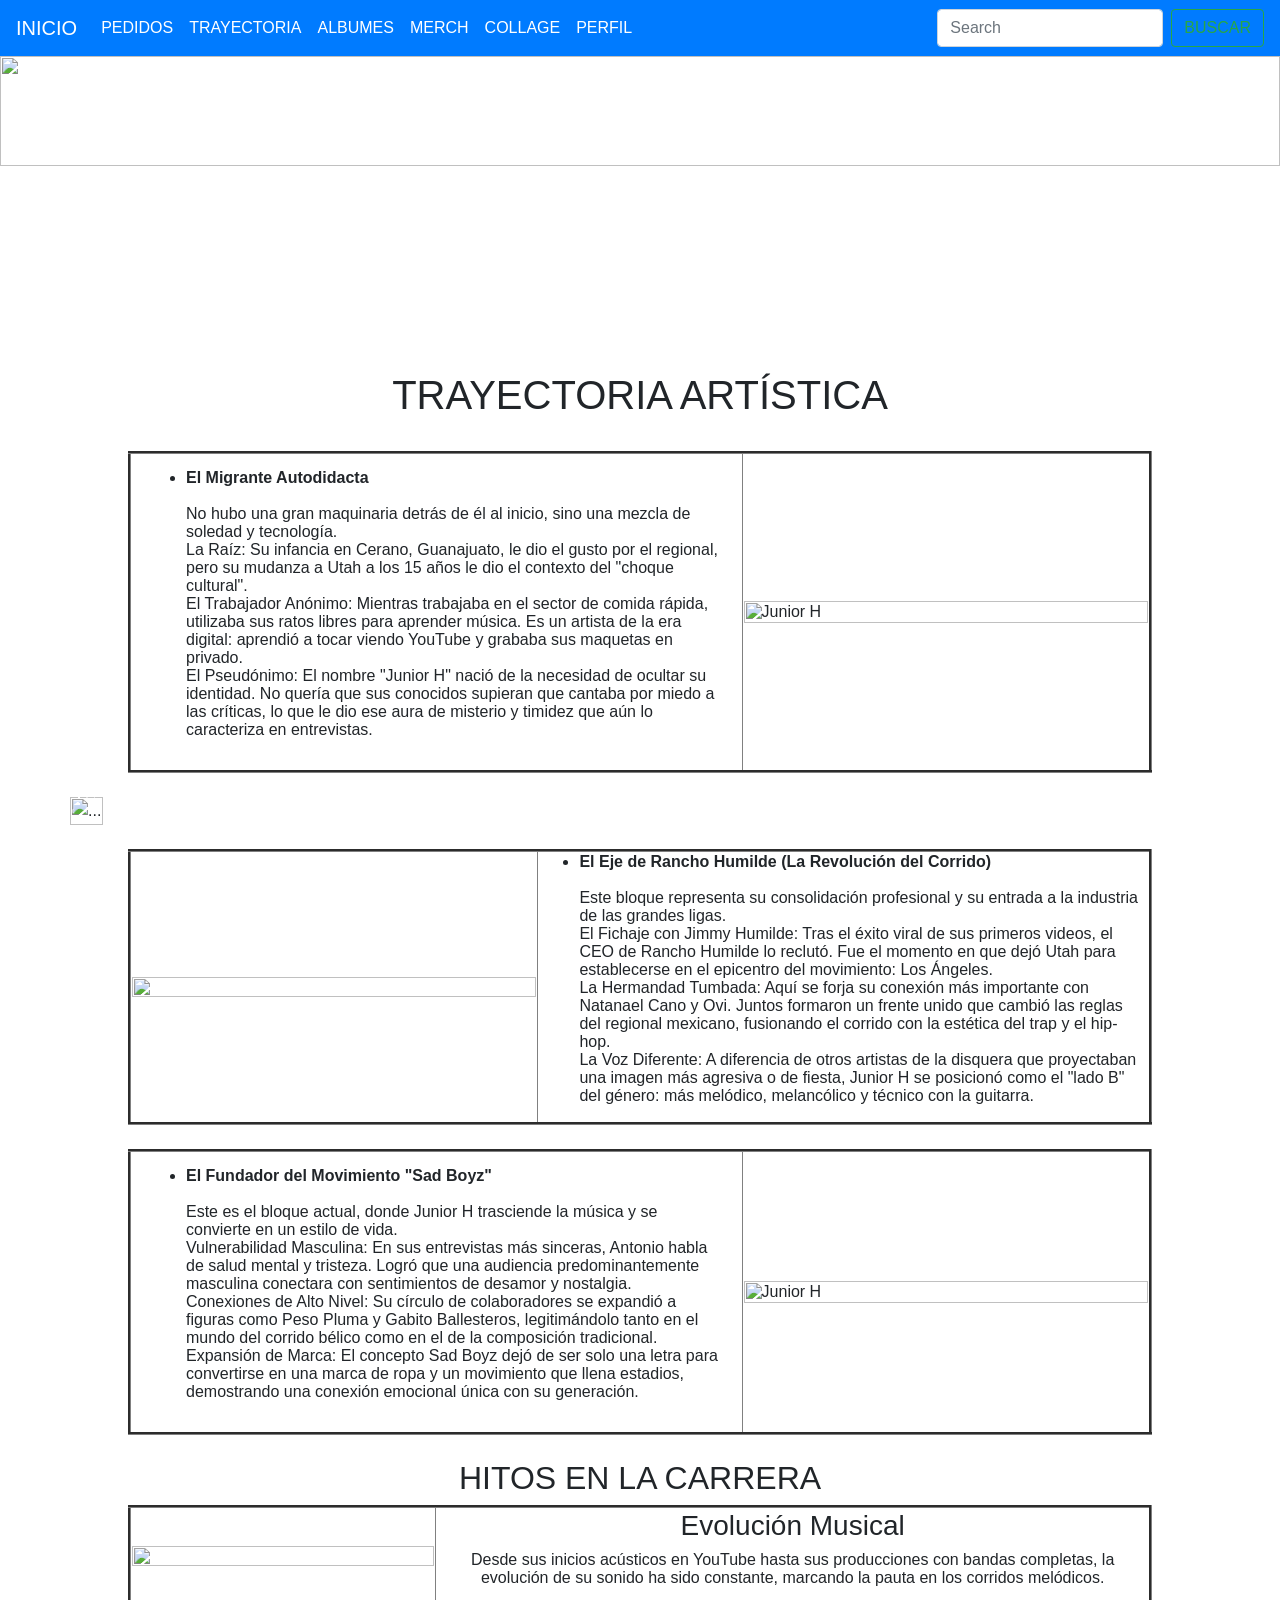
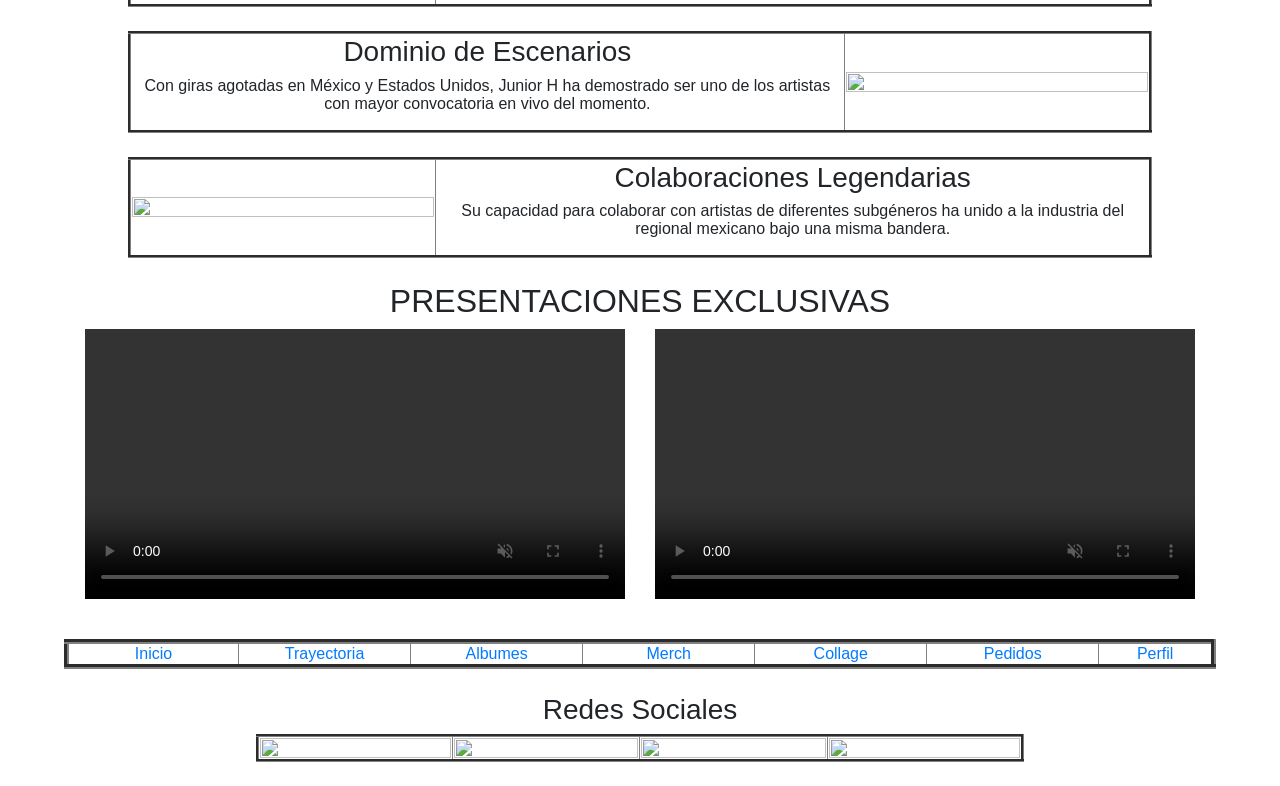
==== villalobospag1.html @ a340609b "Add files via upload" ====
﻿<html>
<head>
<title>Trayectoria - Junior H</title>
<link rel="stylesheet" href="https://stackpath.bootstrapcdn.com/bootstrap/4.4.1/css/bootstrap.min.css" integrity="sha384-Vkoo8x4CGsO3+Hhxv8T/Q5PaXtkKtu6ug5TOeNV6gBiFeWPGFN9MuhOf23Q9Ifjh" crossorigin="anonymous">
</head>
<body>

<nav class="navbar navbar-expand-lg navbar-dark bg-primary">
  <a class="navbar-brand" href="index.html">INICIO</a>
  <button class="navbar-toggler" type="button" data-toggle="collapse" data-target="#navbarTogglerDemo02" aria-controls="navbarTogglerDemo02" aria-expanded="false" aria-label="Toggle navigation">
    <span class="navbar-toggler-icon"></span>
  </button>

  <div class="collapse navbar-collapse" id="navbarTogglerDemo02">
    <ul class="navbar-nav mr-auto mt-2 mt-lg-0">
      <li class="nav-item active">
        <a class="nav-link" href="villalobospag5.html">PEDIDOS<span class="sr-only">(current)</span></a>
      </li>
      <li class="nav-item active">
        <a class="nav-link" href="villalobospag1.html">TRAYECTORIA</a>
      </li>
      <li class="nav-item active">
        <a class="nav-link" href="villalobospag2.html">ALBUMES</a>
      </li>
      <li class="nav-item active">
        <a class="nav-link" href="villalobospag3.html">MERCH</a>
      </li>
      <li class="nav-item active">
        <a class="nav-link" href="villalobospag4.html">COLLAGE</a>
      </li>
       <li class="nav-item active">
        <a class="nav-link" href="indexbio.html">PERFIL</a>
      </li>
    </ul>
    <form class="form-inline my-2 my-lg-0">
      <input class="form-control mr-sm-2" type="search" placeholder="Search">
      <button class="btn btn-outline-success my-2 my-sm-0" type="submit">BUSCAR</button>
    </form>
  </div>
</nav>

<img src="img/foto2.PNG" WIDTH="100%" height="35%" ALIGN="MIDDLE">
<h1 Align="CENTER">TRAYECTORIA ARTÍSTICA</h1>

<br>

<table width="80%" align="center" border="3">
    <tr>
        <td width="60%" style="vertical-align: top; padding: 15px;">
            <ul>
                <li>
                 <b>El Migrante Autodidacta</b> 
                 <br><br>
                 No hubo una gran maquinaria detrás de él al inicio, sino una mezcla de soledad y tecnología.
<br>
La Raíz: Su infancia en Cerano, Guanajuato, le dio el gusto por el regional, pero su mudanza a Utah a los 15 años le dio el contexto del "choque cultural".
<br>
El Trabajador Anónimo: Mientras trabajaba en el sector de comida rápida, utilizaba sus ratos libres para aprender música. Es un artista de la era digital: aprendió a tocar viendo YouTube y grababa sus maquetas en privado.
<br>
El Pseudónimo: El nombre "Junior H" nació de la necesidad de ocultar su identidad. No quería que sus conocidos supieran que cantaba por miedo a las críticas, lo que le dio ese aura de misterio y timidez que aún lo caracteriza en entrevistas.  </li>
            </ul>
        </td>

        <td width="40%">
            <img src="img/image1.jpeg" width="100%" alt="Junior H">
        </td>
    </tr>
</table>

<br>

<div class="container">
  <div class="row">
  <div id="carouselExampleCaptions" class="carousel slide" data-ride="carousel">
  <ol class="carousel-indicators">
    <li data-target="#carouselExampleCaptions" data-slide-to="0" class="active"></li>
    <li data-target="#carouselExampleCaptions" data-slide-to="1"></li>
    <li data-target="#carouselExampleCaptions" data-slide-to="2"></li>
  </ol>
  <div class="carousel-inner">
    <div class="carousel-item active">
      <img src="img/tour.png" class="d-block w-100" alt="...">
      <div class="carousel-caption d-none d-md-block">
        <h5>EL TOUR DE LOS CHICOS TRISTES</h5>
        <p>NO TE LO PUEDES PERDER LAS MEJORES DOLIDAS Y CORRIDOS.</p>
      </div>
    </div>
    <div class="carousel-item">
      <img src="img/tour (1).png" class="d-block w-100" alt="...">
      <div class="carousel-caption d-none d-md-block">
        <h5>FECHAS</h5>
        <p>SE ACABAN LOS BOLETOS COMPRA COMPRA YAA!!!!!.</p>
      </div>
    </div>
    <div class="carousel-item">
      <img src="img/tour (2).png" class="d-block w-100" alt="...">
      <div class="carousel-caption d-none d-md-block">
        <h5>SE BAILA SE CANTA Y SE LLORA</h5>
        <p>AH Y SE PISTEA TAMBIEN</p>
      </div>
    </div>
  </div>
  <a class="carousel-control-prev" href="#carouselExampleCaptions" role="button" data-slide="prev">
    <span class="carousel-control-prev-icon" aria-hidden="true"></span>
    <span class="sr-only">Previous</span>
  </a>
  <a class="carousel-control-next" href="#carouselExampleCaptions" role="button" data-slide="next">
    <span class="carousel-control-next-icon" aria-hidden="true"></span>
    <span class="sr-only">Next</span>
  </a>
</div>
    </div>
</div>

<br>

<table width="80%" align="center" border="3">
  <tr>
    <td width="40%"><img src="img/image2.PNG" width="100%"></td>
    <td>
      <ul>
        <li><b>El Eje de Rancho Humilde (La Revolución del Corrido)</b>
        <br><br>
        Este bloque representa su consolidación profesional y su entrada a la industria de las grandes ligas.
        <br>
        El Fichaje con Jimmy Humilde: Tras el éxito viral de sus primeros videos, el CEO de Rancho Humilde lo reclutó. Fue el momento en que dejó Utah para establecerse en el epicentro del movimiento: Los Ángeles.
        <br>
        La Hermandad Tumbada: Aquí se forja su conexión más importante con Natanael Cano y Ovi. Juntos formaron un frente unido que cambió las reglas del regional mexicano, fusionando el corrido con la estética del trap y el hip-hop.
        <br>
        La Voz Diferente: A diferencia de otros artistas de la disquera que proyectaban una imagen más agresiva o de fiesta, Junior H se posicionó como el "lado B" del género: más melódico, melancólico y técnico con la guitarra.</li>
      </ul>
    </td>
  </tr>
</table>

<br>

<table width="80%" align="center" border="3">
    <tr>
        <td width="60%" style="vertical-align: top; padding: 15px;">
            <ul>
                <li>
                    <b>El Fundador del Movimiento "Sad Boyz"</b>
                    <br><br>
                    Este es el bloque actual, donde Junior H trasciende la música y se convierte en un estilo de vida.
                    <br>
                    Vulnerabilidad Masculina: En sus entrevistas más sinceras, Antonio habla de salud mental y tristeza. Logró que una audiencia predominantemente masculina conectara con sentimientos de desamor y nostalgia.
                    <br>
                    Conexiones de Alto Nivel: Su círculo de colaboradores se expandió a figuras como Peso Pluma y Gabito Ballesteros, legitimándolo tanto en el mundo del corrido bélico como en el de la composición tradicional.
                    <br>
                    Expansión de Marca: El concepto Sad Boyz dejó de ser solo una letra para convertirse en una marca de ropa y un movimiento que llena estadios, demostrando una conexión emocional única con su generación.
                 </li>
            </ul>
        </td>

        <td width="40%">
            <img src="img/image3.jpeg" width="100%" alt="Junior H">
        </td>
    </tr>
</table>

<br>
<h2 align="center">HITOS EN LA CARRERA</h2>

<table width="80%" align="center" border="3">
    <tr align="center">
        <td width="30%"><img src="img/generalh (3).png" width="100%"></td>
        <td>
            <h3>Evolución Musical</h3>
            <p>Desde sus inicios acústicos en YouTube hasta sus producciones con bandas completas, la evolución de su sonido ha sido constante, marcando la pauta en los corridos melódicos.</p>
        </td>
    </tr>
</table>
<br>
<table width="80%" align="center" border="3">
    <tr align="center">
        <td>
            <h3>Dominio de Escenarios</h3>
            <p>Con giras agotadas en México y Estados Unidos, Junior H ha demostrado ser uno de los artistas con mayor convocatoria en vivo del momento.</p>
        </td>
        <td width="30%"><img src="img/generalh (4).png" width="100%"></td>
    </tr>
</table>
<br>
<table width="80%" align="center" border="3">
    <tr align="center">
        <td width="30%"><img src="img/generalh (5).png" width="100%"></td>
        <td>
            <h3>Colaboraciones Legendarias</h3>
            <p>Su capacidad para colaborar con artistas de diferentes subgéneros ha unido a la industria del regional mexicano bajo una misma bandera.</p>
        </td>
    </tr>
</table>

<br>
<h2 align="center">PRESENTACIONES EXCLUSIVAS</h2>

<div class="container" align="center">
  <div class="row">
    <div class="col-md-6">
        <video width="100%" autoplay muted loop controls>
            <source src="img/videoh (8).mp4" type="video/mp4">
            Su navegador no soporta contenido multimedia.
        </video>
        <p><b></b></p>
    </div>
    <div class="col-md-6">
        <video width="100%" autoplay muted loop controls>
            <source src="img/videoh (9).mp4" type="video/mp4">
            Su navegador no soporta contenido multimedia.
        </video>
        <p><b></b></p>
    </div>
  </div>
</div>

<br>

<table width="90%" Align="center" Border="5">
<tr Align="center">
    <td width="15%"><a href="index.html">Inicio</a></td>
    <td width="15%"><a href="villalobospag1.html">Trayectoria</a></td>
    <td width="15%"><a href="villalobospag2.html">Albumes</a></td>
    <td width="15%"><a href="villalobospag3.html">Merch</a></td>
    <td width="15%"><a href="villalobospag4.html">Collage</a></td>
    <td width="15%"><a href="villalobospag5.html">Pedidos</a></td>
            <td width="15%"><a href="indexbio.html">Perfil</a></td>

</tr>
</table>

<br>
<h3 align="center">Redes Sociales</h3>
<table width="60%" align="center" border="3">
    <tr align="center">
        <td><a href="#"><img src="img/tt.png" width="100%"></a></td>
        <td><a href="#"><img src="img/ig.gif" width="100%"></a></td>
        <td><a href="#"><img src="img/x.png" width="100%"></a></td>
        <td><a href="#"><img src="img/fb.png" width="100%"></a></td>
    </tr>
</table>
<br>

<script src="https://code.jquery.com/jquery-3.4.1.slim.min.js"></script>
<script src="https://cdn.jsdelivr.net/npm/popper.js@1.16.0/dist/umd/popper.min.js"></script>
<script src="https://stackpath.bootstrapcdn.com/bootstrap/4.4.1/js/bootstrap.min.js"></script>
        
</body>
</html>
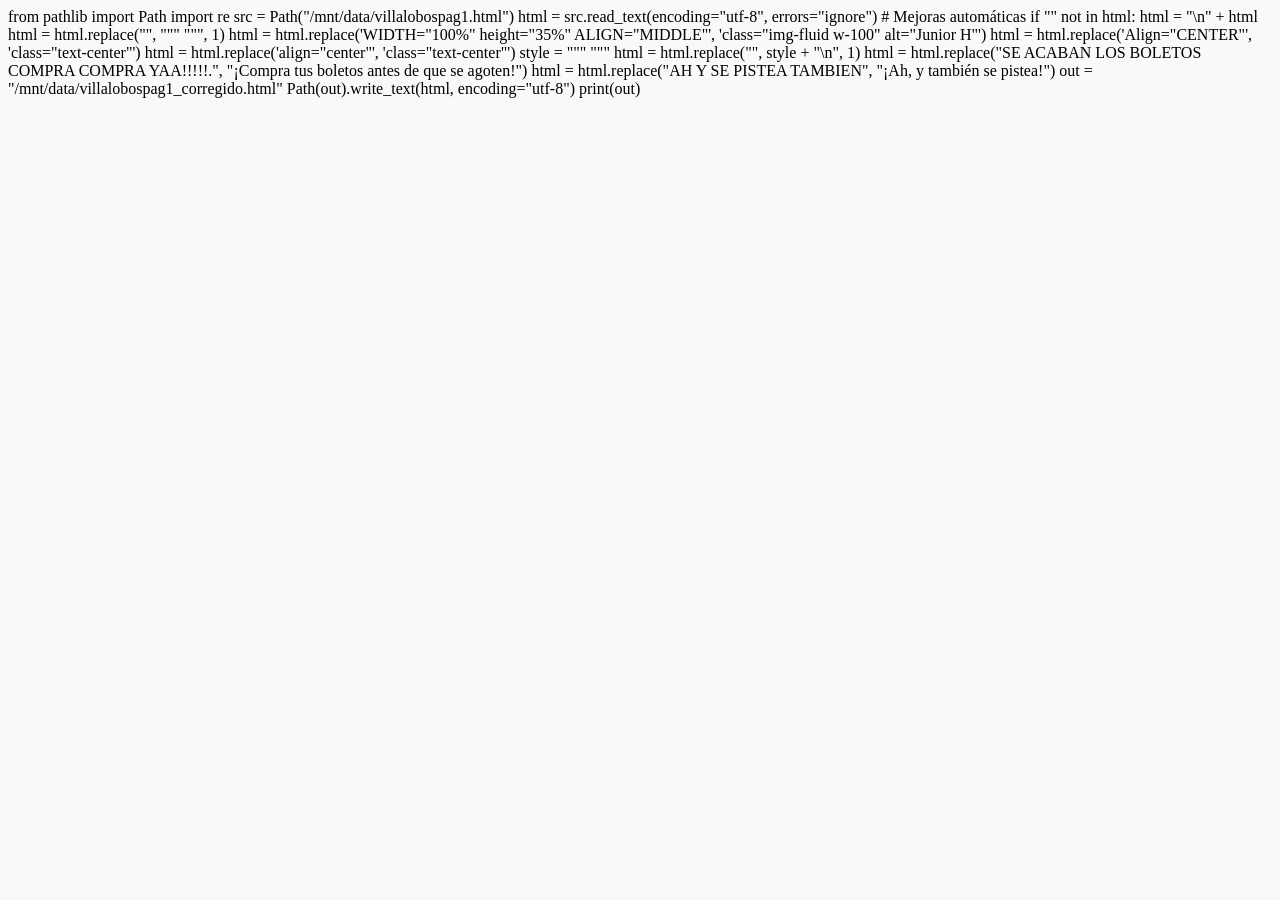
==== commit 06f228ff: "Update villalobospag1.html" ====
--- a/villalobospag1.html
+++ b/villalobospag1.html
@@ -1,249 +1,39 @@
-﻿<html>
-<head>
-<title>Trayectoria - Junior H</title>
-<link rel="stylesheet" href="https://stackpath.bootstrapcdn.com/bootstrap/4.4.1/css/bootstrap.min.css" integrity="sha384-Vkoo8x4CGsO3+Hhxv8T/Q5PaXtkKtu6ug5TOeNV6gBiFeWPGFN9MuhOf23Q9Ifjh" crossorigin="anonymous">
-</head>
-<body>
 
-<nav class="navbar navbar-expand-lg navbar-dark bg-primary">
-  <a class="navbar-brand" href="index.html">INICIO</a>
-  <button class="navbar-toggler" type="button" data-toggle="collapse" data-target="#navbarTogglerDemo02" aria-controls="navbarTogglerDemo02" aria-expanded="false" aria-label="Toggle navigation">
-    <span class="navbar-toggler-icon"></span>
-  </button>
+from pathlib import Path
+import re
 
-  <div class="collapse navbar-collapse" id="navbarTogglerDemo02">
-    <ul class="navbar-nav mr-auto mt-2 mt-lg-0">
-      <li class="nav-item active">
-        <a class="nav-link" href="villalobospag5.html">PEDIDOS<span class="sr-only">(current)</span></a>
-      </li>
-      <li class="nav-item active">
-        <a class="nav-link" href="villalobospag1.html">TRAYECTORIA</a>
-      </li>
-      <li class="nav-item active">
-        <a class="nav-link" href="villalobospag2.html">ALBUMES</a>
-      </li>
-      <li class="nav-item active">
-        <a class="nav-link" href="villalobospag3.html">MERCH</a>
-      </li>
-      <li class="nav-item active">
-        <a class="nav-link" href="villalobospag4.html">COLLAGE</a>
-      </li>
-       <li class="nav-item active">
-        <a class="nav-link" href="indexbio.html">PERFIL</a>
-      </li>
-    </ul>
-    <form class="form-inline my-2 my-lg-0">
-      <input class="form-control mr-sm-2" type="search" placeholder="Search">
-      <button class="btn btn-outline-success my-2 my-sm-0" type="submit">BUSCAR</button>
-    </form>
-  </div>
-</nav>
+src = Path("/mnt/data/villalobospag1.html")
+html = src.read_text(encoding="utf-8", errors="ignore")
 
-<img src="img/foto2.PNG" WIDTH="100%" height="35%" ALIGN="MIDDLE">
-<h1 Align="CENTER">TRAYECTORIA ARTÍSTICA</h1>
+# Mejoras automáticas
+if "<!DOCTYPE html>" not in html:
+    html = "<!DOCTYPE html>\n" + html
 
-<br>
+html = html.replace("<head>", """<head>
+<meta charset="UTF-8">
+<meta name="viewport" content="width=device-width, initial-scale=1.0">
+<meta name="description" content="Trayectoria artística de Junior H">
+""", 1)
 
-<table width="80%" align="center" border="3">
-    <tr>
-        <td width="60%" style="vertical-align: top; padding: 15px;">
-            <ul>
-                <li>
-                 <b>El Migrante Autodidacta</b> 
-                 <br><br>
-                 No hubo una gran maquinaria detrás de él al inicio, sino una mezcla de soledad y tecnología.
-<br>
-La Raíz: Su infancia en Cerano, Guanajuato, le dio el gusto por el regional, pero su mudanza a Utah a los 15 años le dio el contexto del "choque cultural".
-<br>
-El Trabajador Anónimo: Mientras trabajaba en el sector de comida rápida, utilizaba sus ratos libres para aprender música. Es un artista de la era digital: aprendió a tocar viendo YouTube y grababa sus maquetas en privado.
-<br>
-El Pseudónimo: El nombre "Junior H" nació de la necesidad de ocultar su identidad. No quería que sus conocidos supieran que cantaba por miedo a las críticas, lo que le dio ese aura de misterio y timidez que aún lo caracteriza en entrevistas.  </li>
-            </ul>
-        </td>
+html = html.replace('WIDTH="100%" height="35%" ALIGN="MIDDLE"', 'class="img-fluid w-100" alt="Junior H"')
+html = html.replace('Align="CENTER"', 'class="text-center"')
+html = html.replace('align="center"', 'class="text-center"')
 
-        <td width="40%">
-            <img src="img/image1.jpeg" width="100%" alt="Junior H">
-        </td>
-    </tr>
-</table>
+style = """
+<style>
+body{background:#f8f9fa;}
+table{background:#fff;}
+h1,h2,h3{color:#0d6efd;}
+img{max-width:100 %;height:auto;}
+footer{background:#0d6efd;color:#fff;padding:20 px;text-align:center;}
+</style>
+"""
+html = html.replace("</head>", style + "\n</head>", 1)
 
-<br>
+html = html.replace("SE ACABAN LOS BOLETOS COMPRA COMPRA YAA!!!!!.", "¡Compra tus boletos antes de que se agoten!")
+html = html.replace("AH Y SE PISTEA TAMBIEN", "¡Ah, y también se pistea!")
 
-<div class="container">
-  <div class="row">
-  <div id="carouselExampleCaptions" class="carousel slide" data-ride="carousel">
-  <ol class="carousel-indicators">
-    <li data-target="#carouselExampleCaptions" data-slide-to="0" class="active"></li>
-    <li data-target="#carouselExampleCaptions" data-slide-to="1"></li>
-    <li data-target="#carouselExampleCaptions" data-slide-to="2"></li>
-  </ol>
-  <div class="carousel-inner">
-    <div class="carousel-item active">
-      <img src="img/tour.png" class="d-block w-100" alt="...">
-      <div class="carousel-caption d-none d-md-block">
-        <h5>EL TOUR DE LOS CHICOS TRISTES</h5>
-        <p>NO TE LO PUEDES PERDER LAS MEJORES DOLIDAS Y CORRIDOS.</p>
-      </div>
-    </div>
-    <div class="carousel-item">
-      <img src="img/tour (1).png" class="d-block w-100" alt="...">
-      <div class="carousel-caption d-none d-md-block">
-        <h5>FECHAS</h5>
-        <p>SE ACABAN LOS BOLETOS COMPRA COMPRA YAA!!!!!.</p>
-      </div>
-    </div>
-    <div class="carousel-item">
-      <img src="img/tour (2).png" class="d-block w-100" alt="...">
-      <div class="carousel-caption d-none d-md-block">
-        <h5>SE BAILA SE CANTA Y SE LLORA</h5>
-        <p>AH Y SE PISTEA TAMBIEN</p>
-      </div>
-    </div>
-  </div>
-  <a class="carousel-control-prev" href="#carouselExampleCaptions" role="button" data-slide="prev">
-    <span class="carousel-control-prev-icon" aria-hidden="true"></span>
-    <span class="sr-only">Previous</span>
-  </a>
-  <a class="carousel-control-next" href="#carouselExampleCaptions" role="button" data-slide="next">
-    <span class="carousel-control-next-icon" aria-hidden="true"></span>
-    <span class="sr-only">Next</span>
-  </a>
-</div>
-    </div>
-</div>
+out = "/mnt/data/villalobospag1_corregido.html"
+Path(out).write_text(html, encoding="utf-8")
 
-<br>
-
-<table width="80%" align="center" border="3">
-  <tr>
-    <td width="40%"><img src="img/image2.PNG" width="100%"></td>
-    <td>
-      <ul>
-        <li><b>El Eje de Rancho Humilde (La Revolución del Corrido)</b>
-        <br><br>
-        Este bloque representa su consolidación profesional y su entrada a la industria de las grandes ligas.
-        <br>
-        El Fichaje con Jimmy Humilde: Tras el éxito viral de sus primeros videos, el CEO de Rancho Humilde lo reclutó. Fue el momento en que dejó Utah para establecerse en el epicentro del movimiento: Los Ángeles.
-        <br>
-        La Hermandad Tumbada: Aquí se forja su conexión más importante con Natanael Cano y Ovi. Juntos formaron un frente unido que cambió las reglas del regional mexicano, fusionando el corrido con la estética del trap y el hip-hop.
-        <br>
-        La Voz Diferente: A diferencia de otros artistas de la disquera que proyectaban una imagen más agresiva o de fiesta, Junior H se posicionó como el "lado B" del género: más melódico, melancólico y técnico con la guitarra.</li>
-      </ul>
-    </td>
-  </tr>
-</table>
-
-<br>
-
-<table width="80%" align="center" border="3">
-    <tr>
-        <td width="60%" style="vertical-align: top; padding: 15px;">
-            <ul>
-                <li>
-                    <b>El Fundador del Movimiento "Sad Boyz"</b>
-                    <br><br>
-                    Este es el bloque actual, donde Junior H trasciende la música y se convierte en un estilo de vida.
-                    <br>
-                    Vulnerabilidad Masculina: En sus entrevistas más sinceras, Antonio habla de salud mental y tristeza. Logró que una audiencia predominantemente masculina conectara con sentimientos de desamor y nostalgia.
-                    <br>
-                    Conexiones de Alto Nivel: Su círculo de colaboradores se expandió a figuras como Peso Pluma y Gabito Ballesteros, legitimándolo tanto en el mundo del corrido bélico como en el de la composición tradicional.
-                    <br>
-                    Expansión de Marca: El concepto Sad Boyz dejó de ser solo una letra para convertirse en una marca de ropa y un movimiento que llena estadios, demostrando una conexión emocional única con su generación.
-                 </li>
-            </ul>
-        </td>
-
-        <td width="40%">
-            <img src="img/image3.jpeg" width="100%" alt="Junior H">
-        </td>
-    </tr>
-</table>
-
-<br>
-<h2 align="center">HITOS EN LA CARRERA</h2>
-
-<table width="80%" align="center" border="3">
-    <tr align="center">
-        <td width="30%"><img src="img/generalh (3).png" width="100%"></td>
-        <td>
-            <h3>Evolución Musical</h3>
-            <p>Desde sus inicios acústicos en YouTube hasta sus producciones con bandas completas, la evolución de su sonido ha sido constante, marcando la pauta en los corridos melódicos.</p>
-        </td>
-    </tr>
-</table>
-<br>
-<table width="80%" align="center" border="3">
-    <tr align="center">
-        <td>
-            <h3>Dominio de Escenarios</h3>
-            <p>Con giras agotadas en México y Estados Unidos, Junior H ha demostrado ser uno de los artistas con mayor convocatoria en vivo del momento.</p>
-        </td>
-        <td width="30%"><img src="img/generalh (4).png" width="100%"></td>
-    </tr>
-</table>
-<br>
-<table width="80%" align="center" border="3">
-    <tr align="center">
-        <td width="30%"><img src="img/generalh (5).png" width="100%"></td>
-        <td>
-            <h3>Colaboraciones Legendarias</h3>
-            <p>Su capacidad para colaborar con artistas de diferentes subgéneros ha unido a la industria del regional mexicano bajo una misma bandera.</p>
-        </td>
-    </tr>
-</table>
-
-<br>
-<h2 align="center">PRESENTACIONES EXCLUSIVAS</h2>
-
-<div class="container" align="center">
-  <div class="row">
-    <div class="col-md-6">
-        <video width="100%" autoplay muted loop controls>
-            <source src="img/videoh (8).mp4" type="video/mp4">
-            Su navegador no soporta contenido multimedia.
-        </video>
-        <p><b></b></p>
-    </div>
-    <div class="col-md-6">
-        <video width="100%" autoplay muted loop controls>
-            <source src="img/videoh (9).mp4" type="video/mp4">
-            Su navegador no soporta contenido multimedia.
-        </video>
-        <p><b></b></p>
-    </div>
-  </div>
-</div>
-
-<br>
-
-<table width="90%" Align="center" Border="5">
-<tr Align="center">
-    <td width="15%"><a href="index.html">Inicio</a></td>
-    <td width="15%"><a href="villalobospag1.html">Trayectoria</a></td>
-    <td width="15%"><a href="villalobospag2.html">Albumes</a></td>
-    <td width="15%"><a href="villalobospag3.html">Merch</a></td>
-    <td width="15%"><a href="villalobospag4.html">Collage</a></td>
-    <td width="15%"><a href="villalobospag5.html">Pedidos</a></td>
-            <td width="15%"><a href="indexbio.html">Perfil</a></td>
-
-</tr>
-</table>
-
-<br>
-<h3 align="center">Redes Sociales</h3>
-<table width="60%" align="center" border="3">
-    <tr align="center">
-        <td><a href="#"><img src="img/tt.png" width="100%"></a></td>
-        <td><a href="#"><img src="img/ig.gif" width="100%"></a></td>
-        <td><a href="#"><img src="img/x.png" width="100%"></a></td>
-        <td><a href="#"><img src="img/fb.png" width="100%"></a></td>
-    </tr>
-</table>
-<br>
-
-<script src="https://code.jquery.com/jquery-3.4.1.slim.min.js"></script>
-<script src="https://cdn.jsdelivr.net/npm/popper.js@1.16.0/dist/umd/popper.min.js"></script>
-<script src="https://stackpath.bootstrapcdn.com/bootstrap/4.4.1/js/bootstrap.min.js"></script>
-        
-</body>
-</html>+print(out)
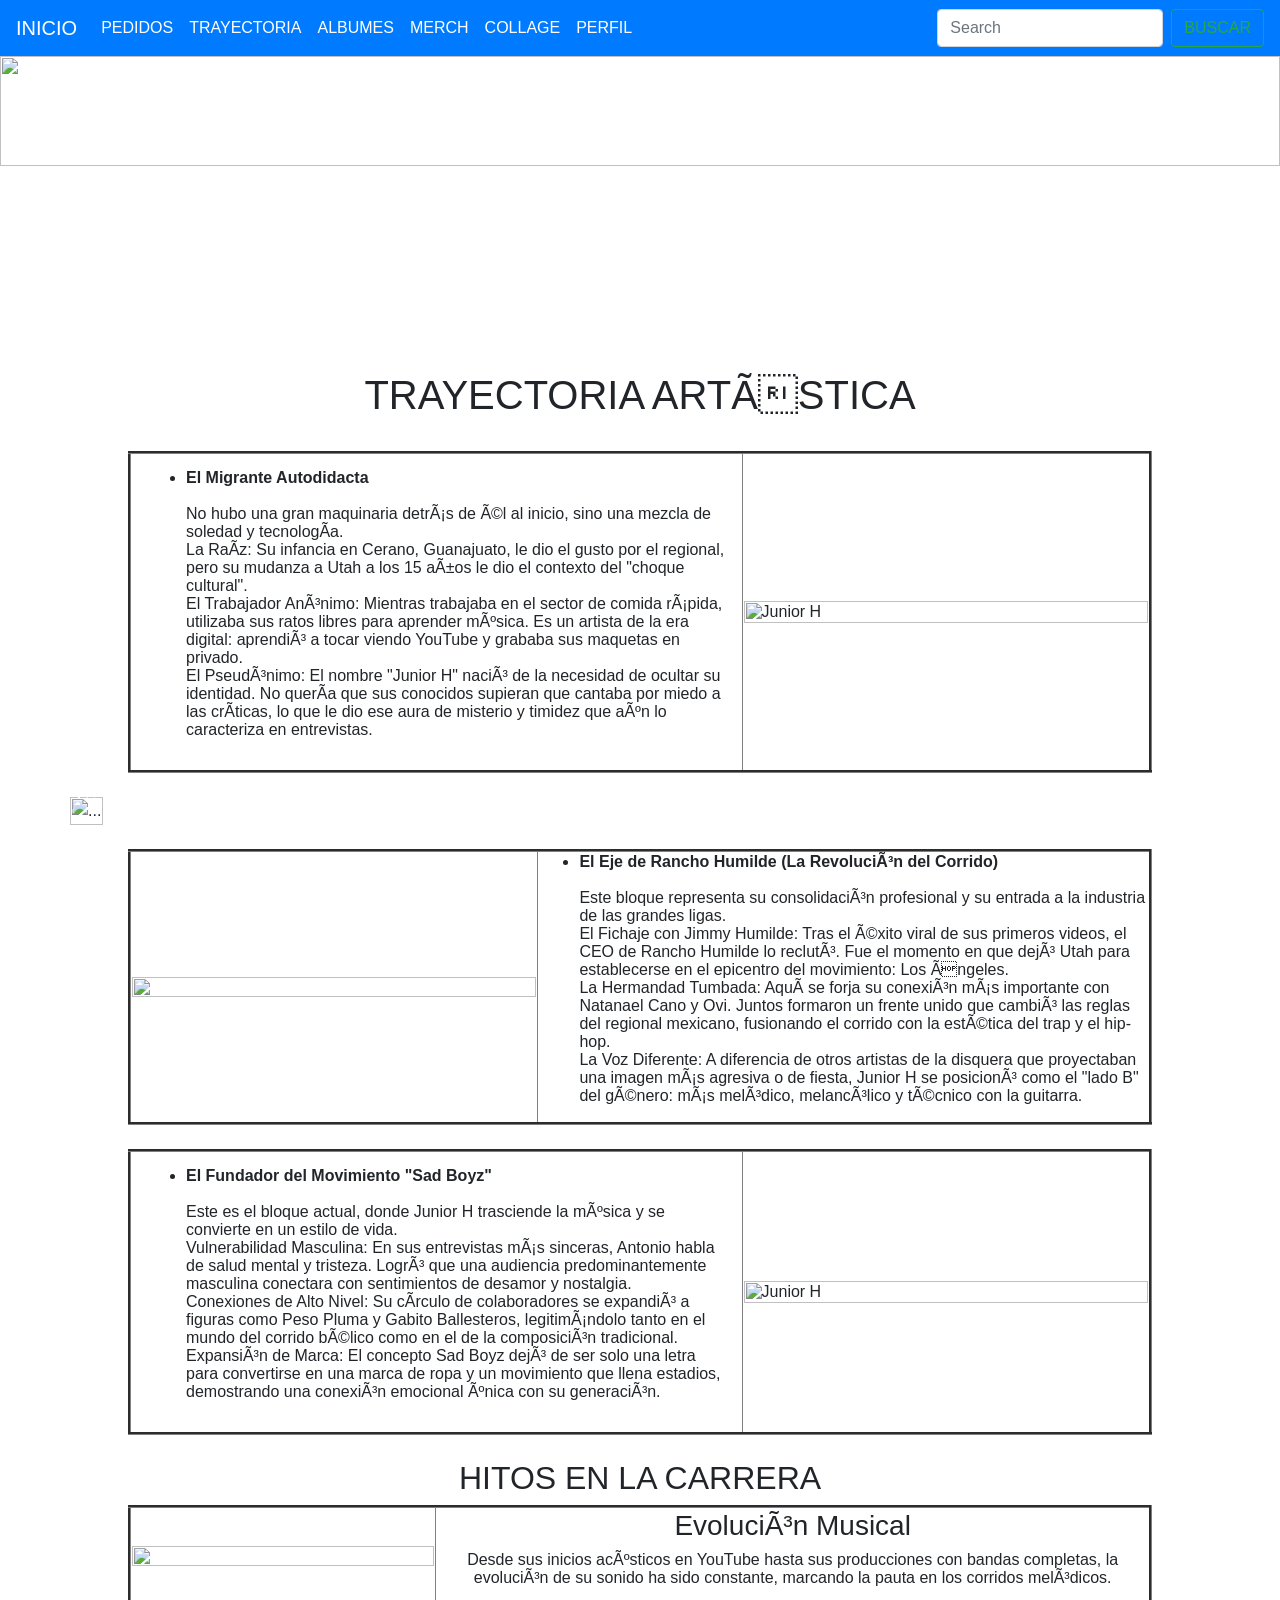
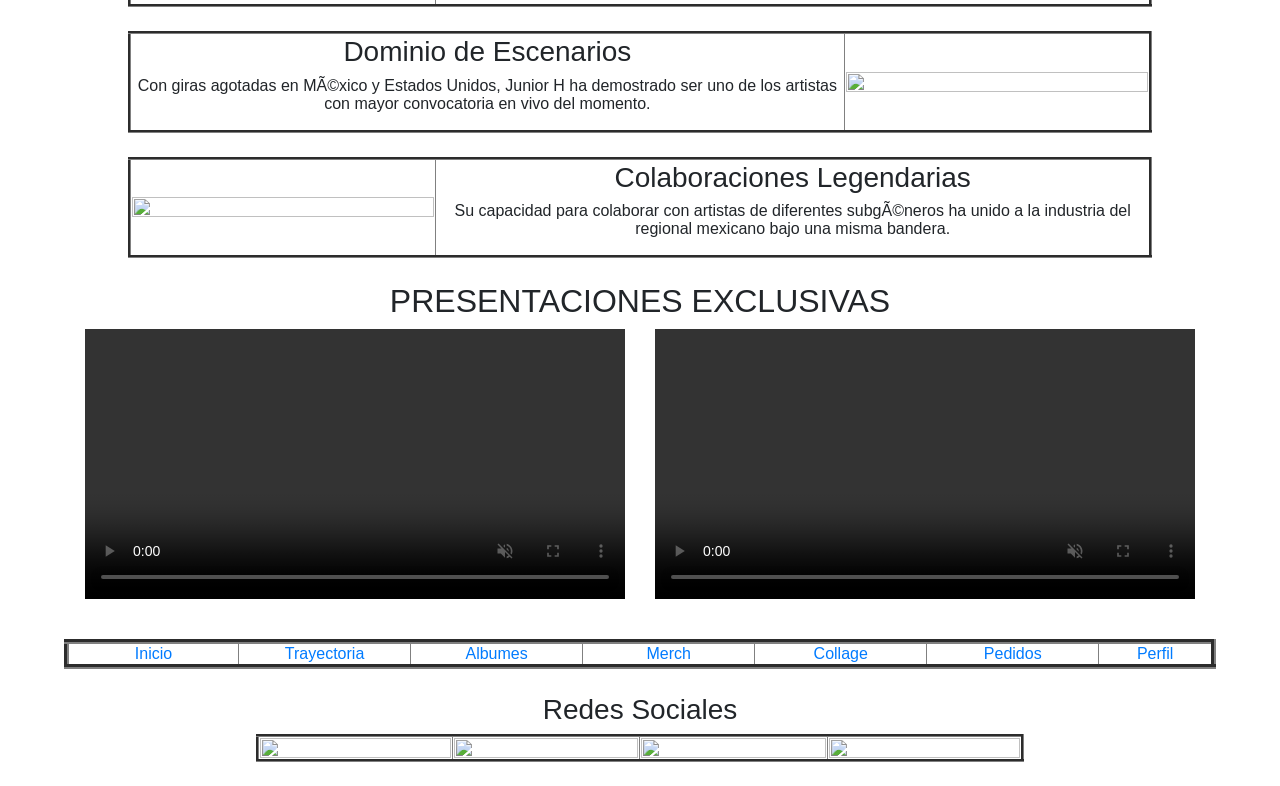
==== commit 62eb301d: "villalobospag1.html" ====
--- a/villalobospag1.html
+++ b/villalobospag1.html
@@ -1,39 +1,249 @@
-
-from pathlib import Path
-import re
-
-src = Path("/mnt/data/villalobospag1.html")
-html = src.read_text(encoding="utf-8", errors="ignore")
-
-# Mejoras automáticas
-if "<!DOCTYPE html>" not in html:
-    html = "<!DOCTYPE html>\n" + html
-
-html = html.replace("<head>", """<head>
-<meta charset="UTF-8">
-<meta name="viewport" content="width=device-width, initial-scale=1.0">
-<meta name="description" content="Trayectoria artística de Junior H">
-""", 1)
-
-html = html.replace('WIDTH="100%" height="35%" ALIGN="MIDDLE"', 'class="img-fluid w-100" alt="Junior H"')
-html = html.replace('Align="CENTER"', 'class="text-center"')
-html = html.replace('align="center"', 'class="text-center"')
-
-style = """
-<style>
-body{background:#f8f9fa;}
-table{background:#fff;}
-h1,h2,h3{color:#0d6efd;}
-img{max-width:100 %;height:auto;}
-footer{background:#0d6efd;color:#fff;padding:20 px;text-align:center;}
-</style>
-"""
-html = html.replace("</head>", style + "\n</head>", 1)
-
-html = html.replace("SE ACABAN LOS BOLETOS COMPRA COMPRA YAA!!!!!.", "¡Compra tus boletos antes de que se agoten!")
-html = html.replace("AH Y SE PISTEA TAMBIEN", "¡Ah, y también se pistea!")
-
-out = "/mnt/data/villalobospag1_corregido.html"
-Path(out).write_text(html, encoding="utf-8")
-
-print(out)
+<html>
+<head>
+<title>Trayectoria - Junior H</title>
+<link rel="stylesheet" href="https://stackpath.bootstrapcdn.com/bootstrap/4.4.1/css/bootstrap.min.css" integrity="sha384-Vkoo8x4CGsO3+Hhxv8T/Q5PaXtkKtu6ug5TOeNV6gBiFeWPGFN9MuhOf23Q9Ifjh" crossorigin="anonymous">
+</head>
+<body>
+
+<nav class="navbar navbar-expand-lg navbar-dark bg-primary">
+  <a class="navbar-brand" href="index.html">INICIO</a>
+  <button class="navbar-toggler" type="button" data-toggle="collapse" data-target="#navbarTogglerDemo02" aria-controls="navbarTogglerDemo02" aria-expanded="false" aria-label="Toggle navigation">
+    <span class="navbar-toggler-icon"></span>
+  </button>
+
+  <div class="collapse navbar-collapse" id="navbarTogglerDemo02">
+    <ul class="navbar-nav mr-auto mt-2 mt-lg-0">
+      <li class="nav-item active">
+        <a class="nav-link" href="villalobospag5.html">PEDIDOS<span class="sr-only">(current)</span></a>
+      </li>
+      <li class="nav-item active">
+        <a class="nav-link" href="villalobospag1.html">TRAYECTORIA</a>
+      </li>
+      <li class="nav-item active">
+        <a class="nav-link" href="villalobospag2.html">ALBUMES</a>
+      </li>
+      <li class="nav-item active">
+        <a class="nav-link" href="villalobospag3.html">MERCH</a>
+      </li>
+      <li class="nav-item active">
+        <a class="nav-link" href="villalobospag4.html">COLLAGE</a>
+      </li>
+       <li class="nav-item active">
+        <a class="nav-link" href="indexbio.html">PERFIL</a>
+      </li>
+    </ul>
+    <form class="form-inline my-2 my-lg-0">
+      <input class="form-control mr-sm-2" type="search" placeholder="Search">
+      <button class="btn btn-outline-success my-2 my-sm-0" type="submit">BUSCAR</button>
+    </form>
+  </div>
+</nav>
+
+<img src="img/foto2.PNG" WIDTH="100%" height="35%" ALIGN="MIDDLE">
+<h1 Align="CENTER">TRAYECTORIA ARTÍSTICA</h1>
+
+<br>
+
+<table width="80%" align="center" border="3">
+    <tr>
+        <td width="60%" style="vertical-align: top; padding: 15px;">
+            <ul>
+                <li>
+                 <b>El Migrante Autodidacta</b> 
+                 <br><br>
+                 No hubo una gran maquinaria detrás de él al inicio, sino una mezcla de soledad y tecnología.
+<br>
+La Raíz: Su infancia en Cerano, Guanajuato, le dio el gusto por el regional, pero su mudanza a Utah a los 15 años le dio el contexto del "choque cultural".
+<br>
+El Trabajador Anónimo: Mientras trabajaba en el sector de comida rápida, utilizaba sus ratos libres para aprender música. Es un artista de la era digital: aprendió a tocar viendo YouTube y grababa sus maquetas en privado.
+<br>
+El Pseudónimo: El nombre "Junior H" nació de la necesidad de ocultar su identidad. No quería que sus conocidos supieran que cantaba por miedo a las críticas, lo que le dio ese aura de misterio y timidez que aún lo caracteriza en entrevistas.  </li>
+            </ul>
+        </td>
+
+        <td width="40%">
+            <img src="img/image1.jpeg" width="100%" alt="Junior H">
+        </td>
+    </tr>
+</table>
+
+<br>
+
+<div class="container">
+  <div class="row">
+  <div id="carouselExampleCaptions" class="carousel slide" data-ride="carousel">
+  <ol class="carousel-indicators">
+    <li data-target="#carouselExampleCaptions" data-slide-to="0" class="active"></li>
+    <li data-target="#carouselExampleCaptions" data-slide-to="1"></li>
+    <li data-target="#carouselExampleCaptions" data-slide-to="2"></li>
+  </ol>
+  <div class="carousel-inner">
+    <div class="carousel-item active">
+      <img src="img/tour.png" class="d-block w-100" alt="...">
+      <div class="carousel-caption d-none d-md-block">
+        <h5>EL TOUR DE LOS CHICOS TRISTES</h5>
+        <p>NO TE LO PUEDES PERDER LAS MEJORES DOLIDAS Y CORRIDOS.</p>
+      </div>
+    </div>
+    <div class="carousel-item">
+      <img src="img/tour (1).png" class="d-block w-100" alt="...">
+      <div class="carousel-caption d-none d-md-block">
+        <h5>FECHAS</h5>
+        <p>SE ACABAN LOS BOLETOS COMPRA COMPRA YAA!!!!!.</p>
+      </div>
+    </div>
+    <div class="carousel-item">
+      <img src="img/tour (2).png" class="d-block w-100" alt="...">
+      <div class="carousel-caption d-none d-md-block">
+        <h5>SE BAILA SE CANTA Y SE LLORA</h5>
+        <p>AH Y SE PISTEA TAMBIEN</p>
+      </div>
+    </div>
+  </div>
+  <a class="carousel-control-prev" href="#carouselExampleCaptions" role="button" data-slide="prev">
+    <span class="carousel-control-prev-icon" aria-hidden="true"></span>
+    <span class="sr-only">Previous</span>
+  </a>
+  <a class="carousel-control-next" href="#carouselExampleCaptions" role="button" data-slide="next">
+    <span class="carousel-control-next-icon" aria-hidden="true"></span>
+    <span class="sr-only">Next</span>
+  </a>
+</div>
+    </div>
+</div>
+
+<br>
+
+<table width="80%" align="center" border="3">
+  <tr>
+    <td width="40%"><img src="img/image2.PNG" width="100%"></td>
+    <td>
+      <ul>
+        <li><b>El Eje de Rancho Humilde (La Revolución del Corrido)</b>
+        <br><br>
+        Este bloque representa su consolidación profesional y su entrada a la industria de las grandes ligas.
+        <br>
+        El Fichaje con Jimmy Humilde: Tras el éxito viral de sus primeros videos, el CEO de Rancho Humilde lo reclutó. Fue el momento en que dejó Utah para establecerse en el epicentro del movimiento: Los Ángeles.
+        <br>
+        La Hermandad Tumbada: Aquí se forja su conexión más importante con Natanael Cano y Ovi. Juntos formaron un frente unido que cambió las reglas del regional mexicano, fusionando el corrido con la estética del trap y el hip-hop.
+        <br>
+        La Voz Diferente: A diferencia de otros artistas de la disquera que proyectaban una imagen más agresiva o de fiesta, Junior H se posicionó como el "lado B" del género: más melódico, melancólico y técnico con la guitarra.</li>
+      </ul>
+    </td>
+  </tr>
+</table>
+
+<br>
+
+<table width="80%" align="center" border="3">
+    <tr>
+        <td width="60%" style="vertical-align: top; padding: 15px;">
+            <ul>
+                <li>
+                    <b>El Fundador del Movimiento "Sad Boyz"</b>
+                    <br><br>
+                    Este es el bloque actual, donde Junior H trasciende la música y se convierte en un estilo de vida.
+                    <br>
+                    Vulnerabilidad Masculina: En sus entrevistas más sinceras, Antonio habla de salud mental y tristeza. Logró que una audiencia predominantemente masculina conectara con sentimientos de desamor y nostalgia.
+                    <br>
+                    Conexiones de Alto Nivel: Su círculo de colaboradores se expandió a figuras como Peso Pluma y Gabito Ballesteros, legitimándolo tanto en el mundo del corrido bélico como en el de la composición tradicional.
+                    <br>
+                    Expansión de Marca: El concepto Sad Boyz dejó de ser solo una letra para convertirse en una marca de ropa y un movimiento que llena estadios, demostrando una conexión emocional única con su generación.
+                 </li>
+            </ul>
+        </td>
+
+        <td width="40%">
+            <img src="img/image3.jpeg" width="100%" alt="Junior H">
+        </td>
+    </tr>
+</table>
+
+<br>
+<h2 align="center">HITOS EN LA CARRERA</h2>
+
+<table width="80%" align="center" border="3">
+    <tr align="center">
+        <td width="30%"><img src="img/generalh (3).png" width="100%"></td>
+        <td>
+            <h3>Evolución Musical</h3>
+            <p>Desde sus inicios acústicos en YouTube hasta sus producciones con bandas completas, la evolución de su sonido ha sido constante, marcando la pauta en los corridos melódicos.</p>
+        </td>
+    </tr>
+</table>
+<br>
+<table width="80%" align="center" border="3">
+    <tr align="center">
+        <td>
+            <h3>Dominio de Escenarios</h3>
+            <p>Con giras agotadas en México y Estados Unidos, Junior H ha demostrado ser uno de los artistas con mayor convocatoria en vivo del momento.</p>
+        </td>
+        <td width="30%"><img src="img/generalh (4).png" width="100%"></td>
+    </tr>
+</table>
+<br>
+<table width="80%" align="center" border="3">
+    <tr align="center">
+        <td width="30%"><img src="img/generalh (5).png" width="100%"></td>
+        <td>
+            <h3>Colaboraciones Legendarias</h3>
+            <p>Su capacidad para colaborar con artistas de diferentes subgéneros ha unido a la industria del regional mexicano bajo una misma bandera.</p>
+        </td>
+    </tr>
+</table>
+
+<br>
+<h2 align="center">PRESENTACIONES EXCLUSIVAS</h2>
+
+<div class="container" align="center">
+  <div class="row">
+    <div class="col-md-6">
+        <video width="100%" autoplay muted loop controls>
+            <source src="img/videoh (8).mp4" type="video/mp4">
+            Su navegador no soporta contenido multimedia.
+        </video>
+        <p><b></b></p>
+    </div>
+    <div class="col-md-6">
+        <video width="100%" autoplay muted loop controls>
+            <source src="img/videoh (9).mp4" type="video/mp4">
+            Su navegador no soporta contenido multimedia.
+        </video>
+        <p><b></b></p>
+    </div>
+  </div>
+</div>
+
+<br>
+
+<table width="90%" Align="center" Border="5">
+<tr Align="center">
+    <td width="15%"><a href="index.html">Inicio</a></td>
+    <td width="15%"><a href="villalobospag1.html">Trayectoria</a></td>
+    <td width="15%"><a href="villalobospag2.html">Albumes</a></td>
+    <td width="15%"><a href="villalobospag3.html">Merch</a></td>
+    <td width="15%"><a href="villalobospag4.html">Collage</a></td>
+    <td width="15%"><a href="villalobospag5.html">Pedidos</a></td>
+            <td width="15%"><a href="indexbio.html">Perfil</a></td>
+
+</tr>
+</table>
+
+<br>
+<h3 align="center">Redes Sociales</h3>
+<table width="60%" align="center" border="3">
+    <tr align="center">
+        <td><a href="#"><img src="img/tt.png" width="100%"></a></td>
+        <td><a href="#"><img src="img/ig.gif" width="100%"></a></td>
+        <td><a href="#"><img src="img/x.png" width="100%"></a></td>
+        <td><a href="#"><img src="img/fb.png" width="100%"></a></td>
+    </tr>
+</table>
+<br>
+
+<script src="https://code.jquery.com/jquery-3.4.1.slim.min.js"></script>
+<script src="https://cdn.jsdelivr.net/npm/popper.js@1.16.0/dist/umd/popper.min.js"></script>
+<script src="https://stackpath.bootstrapcdn.com/bootstrap/4.4.1/js/bootstrap.min.js"></script>
+        
+</body>
+</html>
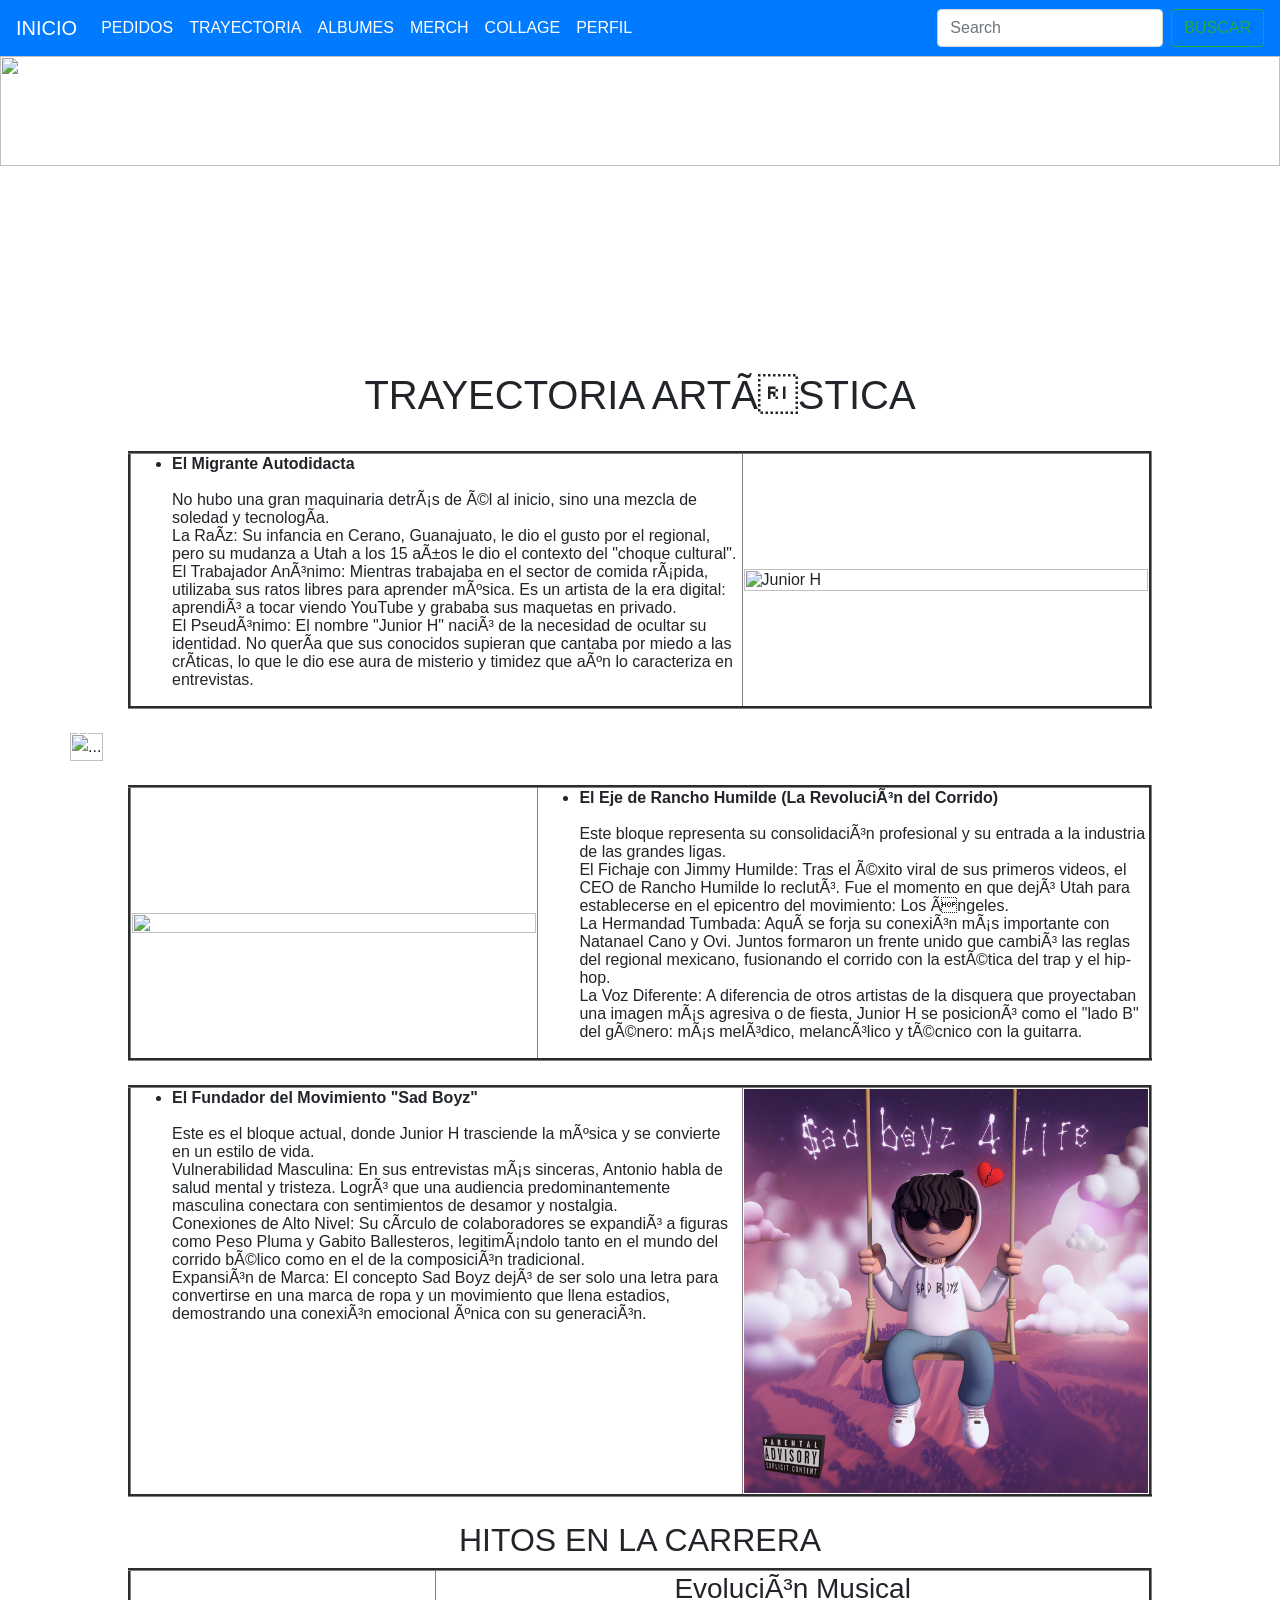
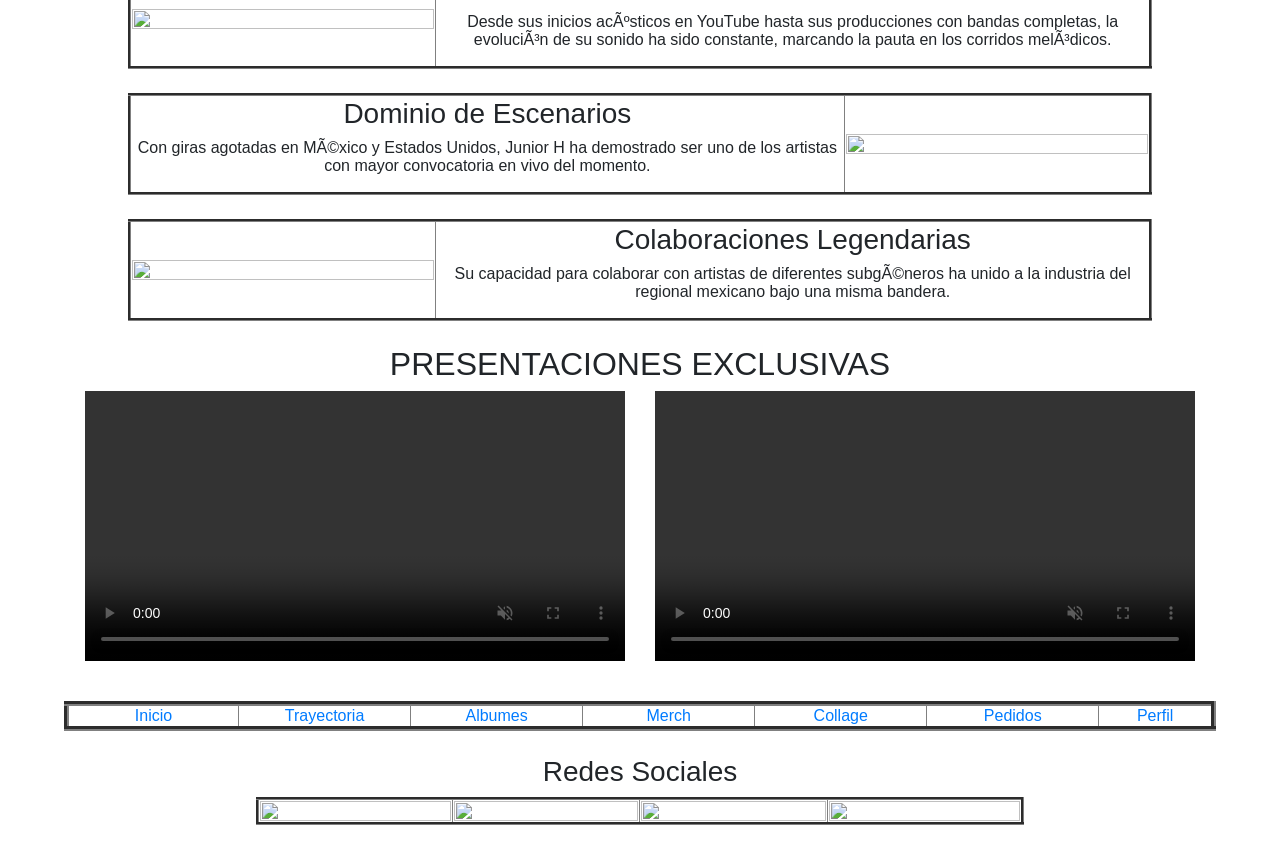
==== commit bbacd683: "villalobospag1.html" ====
--- a/villalobospag1.html
+++ b/villalobospag1.html
@@ -29,7 +29,7 @@
         <a class="nav-link" href="villalobospag4.html">COLLAGE</a>
       </li>
        <li class="nav-item active">
-        <a class="nav-link" href="indexbio.html">PERFIL</a>
+        <a class="nav-link" href="perfil.html">PERFIL</a>
       </li>
     </ul>
     <form class="form-inline my-2 my-lg-0">
@@ -46,7 +46,7 @@
 
 <table width="80%" align="center" border="3">
     <tr>
-        <td width="60%" style="vertical-align: top; padding: 15px;">
+        <td width="60%" style="vertical-align: top; padding: 15 px;">
             <ul>
                 <li>
                  <b>El Migrante Autodidacta</b> 
@@ -62,7 +62,7 @@
         </td>
 
         <td width="40%">
-            <img src="img/image1.jpeg" width="100%" alt="Junior H">
+            <img src="image1.jpeg" width="100%" alt="Junior H">
         </td>
     </tr>
 </table>
@@ -79,21 +79,21 @@
   </ol>
   <div class="carousel-inner">
     <div class="carousel-item active">
-      <img src="img/tour.png" class="d-block w-100" alt="...">
+      <img src="tour.png" class="d-block w-100" alt="...">
       <div class="carousel-caption d-none d-md-block">
         <h5>EL TOUR DE LOS CHICOS TRISTES</h5>
         <p>NO TE LO PUEDES PERDER LAS MEJORES DOLIDAS Y CORRIDOS.</p>
       </div>
     </div>
     <div class="carousel-item">
-      <img src="img/tour (1).png" class="d-block w-100" alt="...">
+      <img src="tour (1).png" class="d-block w-100" alt="...">
       <div class="carousel-caption d-none d-md-block">
         <h5>FECHAS</h5>
         <p>SE ACABAN LOS BOLETOS COMPRA COMPRA YAA!!!!!.</p>
       </div>
     </div>
     <div class="carousel-item">
-      <img src="img/tour (2).png" class="d-block w-100" alt="...">
+      <img src="tour (2).png" class="d-block w-100" alt="...">
       <div class="carousel-caption d-none d-md-block">
         <h5>SE BAILA SE CANTA Y SE LLORA</h5>
         <p>AH Y SE PISTEA TAMBIEN</p>
@@ -137,7 +137,7 @@
 
 <table width="80%" align="center" border="3">
     <tr>
-        <td width="60%" style="vertical-align: top; padding: 15px;">
+        <td width="60%" style="vertical-align: top; padding: 15 px;">
             <ul>
                 <li>
                     <b>El Fundador del Movimiento "Sad Boyz"</b>
@@ -154,7 +154,7 @@
         </td>
 
         <td width="40%">
-            <img src="img/image3.jpeg" width="100%" alt="Junior H">
+            <img src="image3.jpeg" width="100%" alt="Junior H">
         </td>
     </tr>
 </table>
@@ -206,7 +206,7 @@
     </div>
     <div class="col-md-6">
         <video width="100%" autoplay muted loop controls>
-            <source src="img/videoh (9).mp4" type="video/mp4">
+            <source src="videoh (9).mp4" type="video/mp4">
             Su navegador no soporta contenido multimedia.
         </video>
         <p><b></b></p>
@@ -224,7 +224,7 @@
     <td width="15%"><a href="villalobospag3.html">Merch</a></td>
     <td width="15%"><a href="villalobospag4.html">Collage</a></td>
     <td width="15%"><a href="villalobospag5.html">Pedidos</a></td>
-            <td width="15%"><a href="indexbio.html">Perfil</a></td>
+            <td width="15%"><a href="perfil.html">Perfil</a></td>
 
 </tr>
 </table>
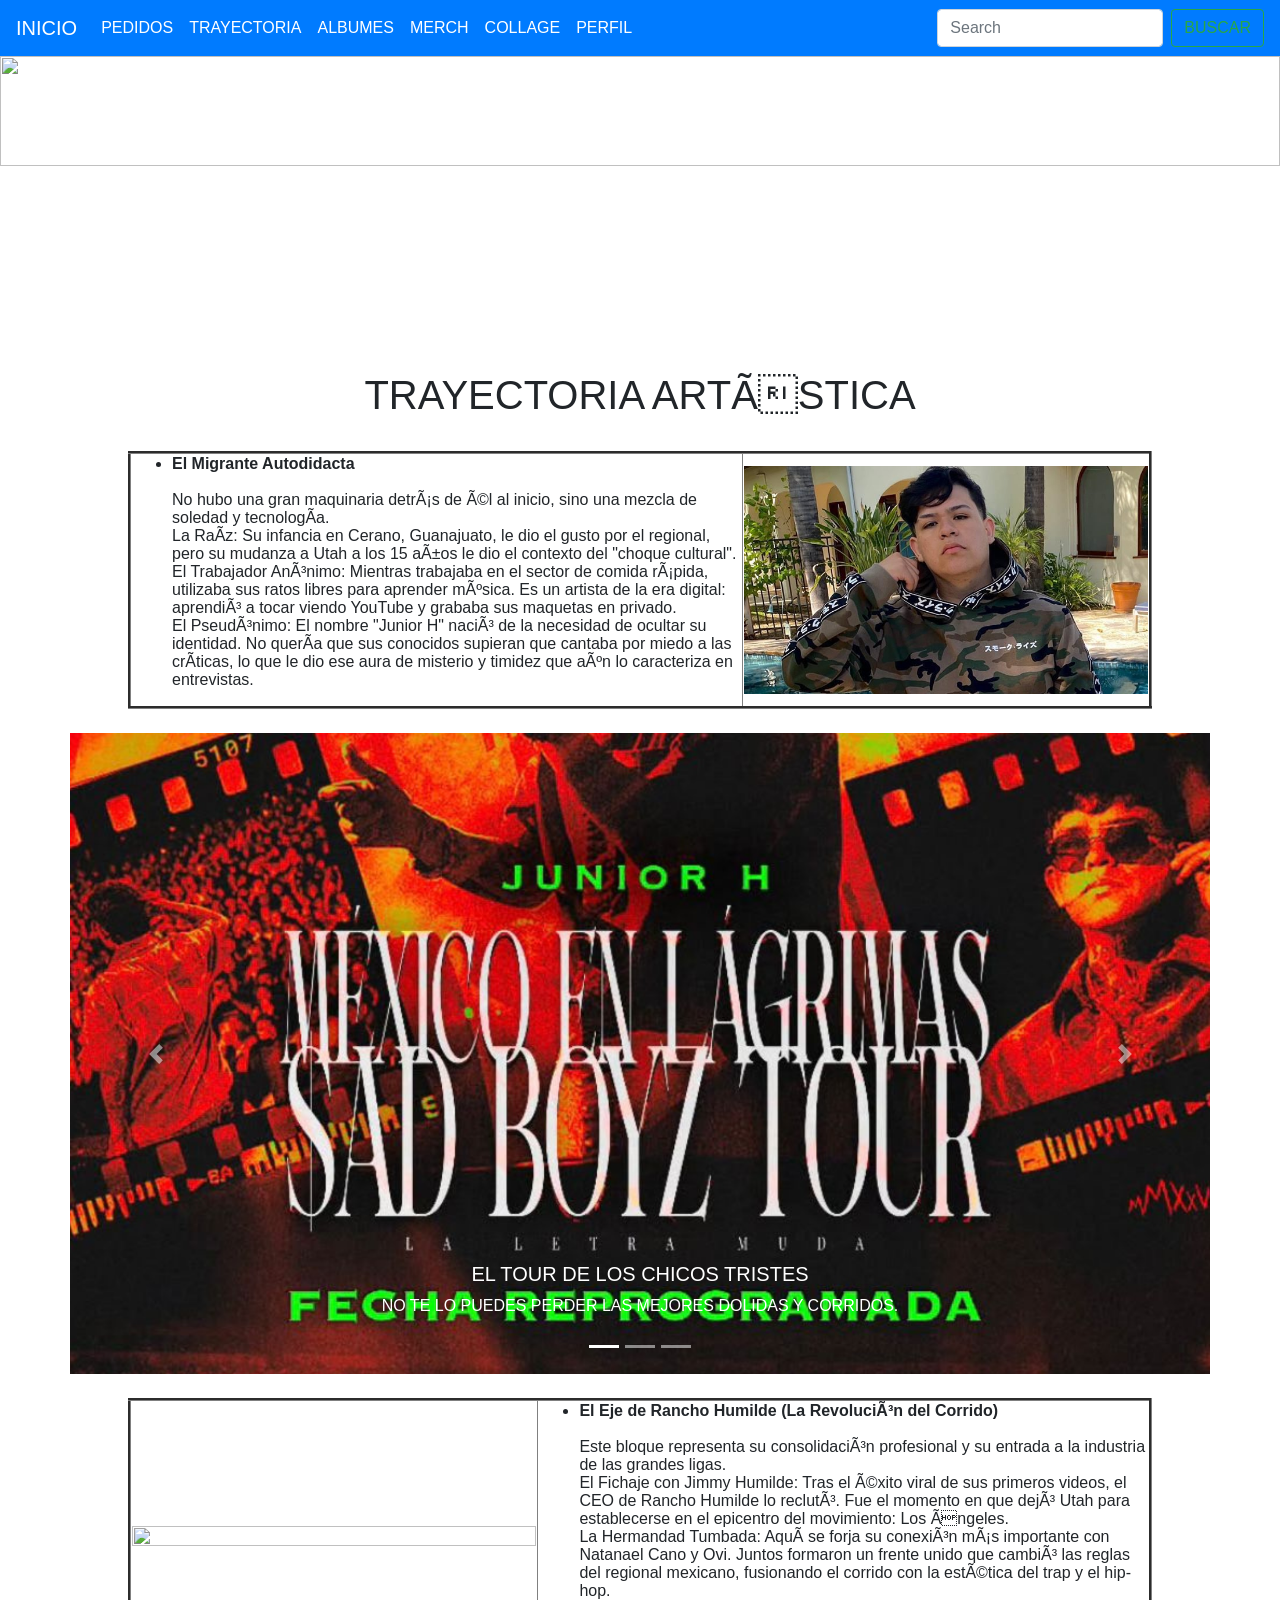
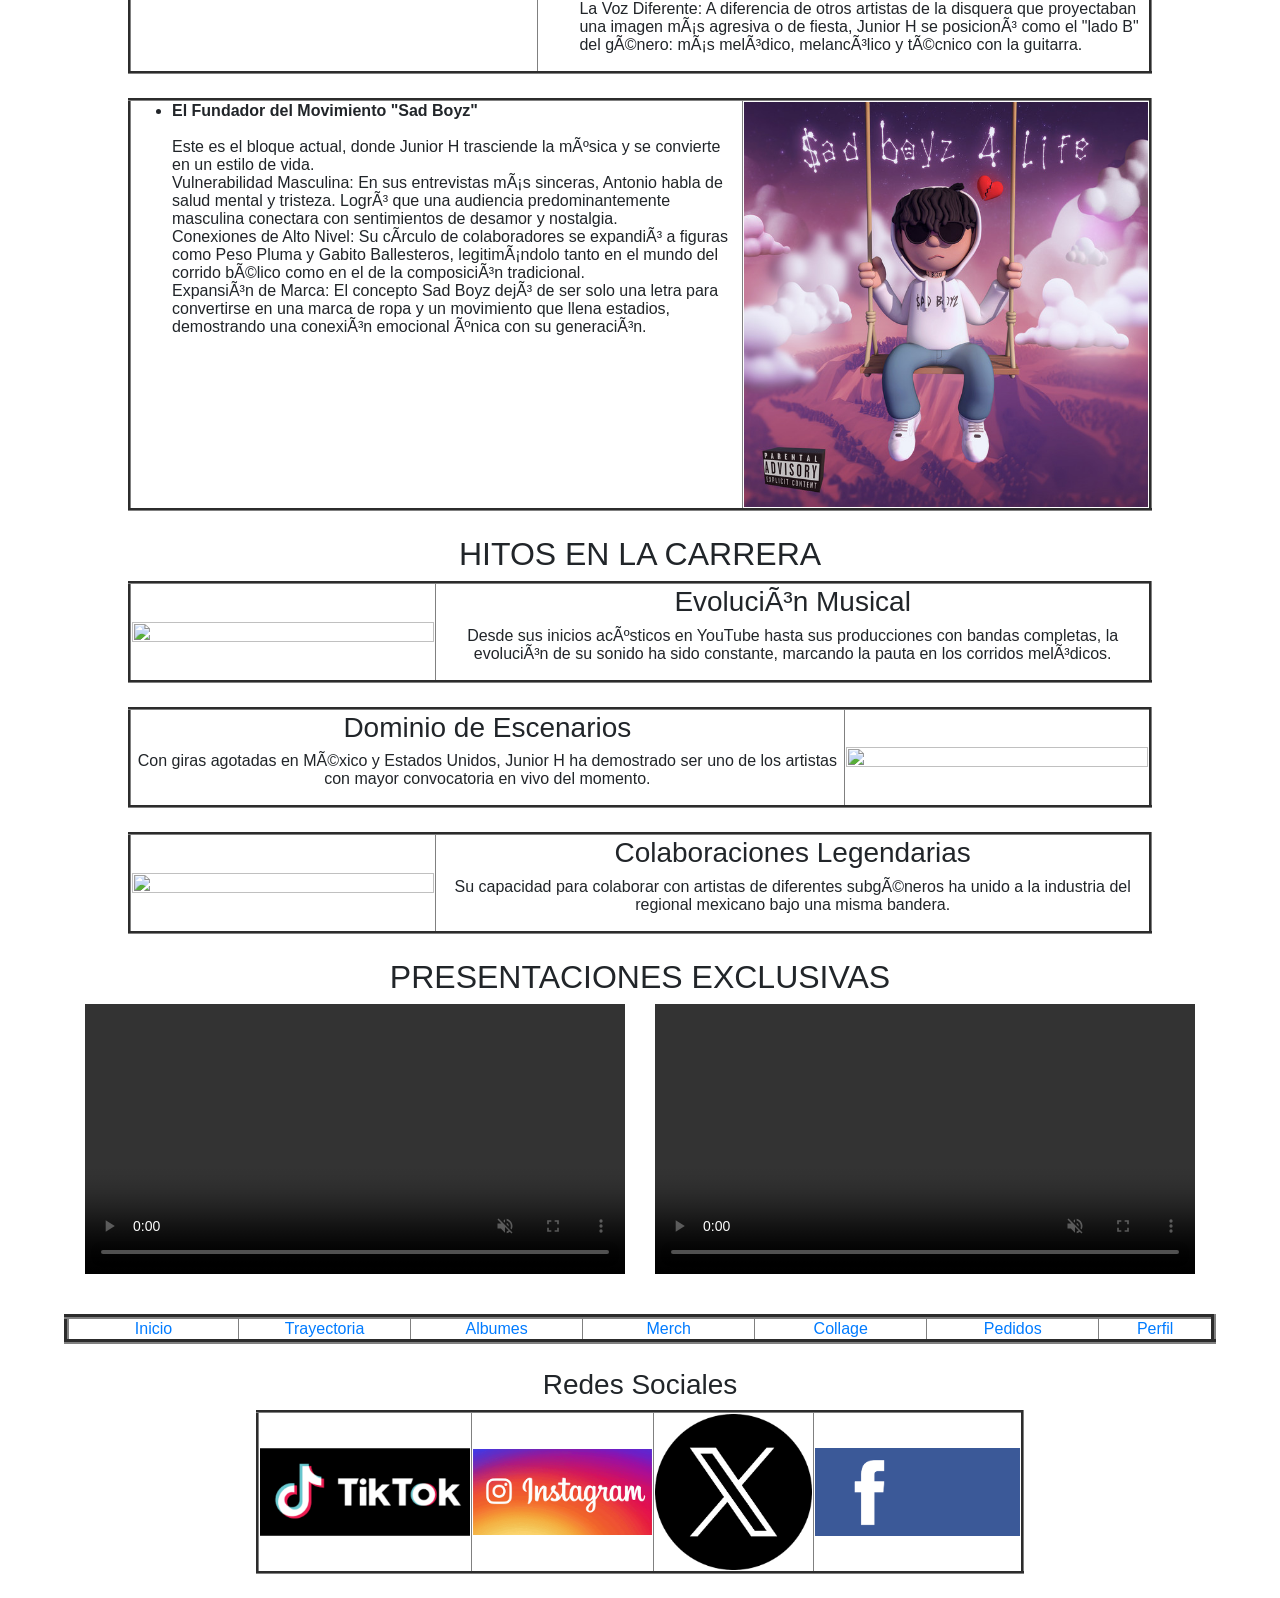
==== commit 0708c65d: "villalobospag1.html" ====
--- a/villalobospag1.html
+++ b/villalobospag1.html
@@ -233,10 +233,10 @@
 <h3 align="center">Redes Sociales</h3>
 <table width="60%" align="center" border="3">
     <tr align="center">
-        <td><a href="#"><img src="img/tt.png" width="100%"></a></td>
-        <td><a href="#"><img src="img/ig.gif" width="100%"></a></td>
-        <td><a href="#"><img src="img/x.png" width="100%"></a></td>
-        <td><a href="#"><img src="img/fb.png" width="100%"></a></td>
+        <td><a href="#"><img src="tt.png" width="100%"></a></td>
+        <td><a href="#"><img src="ig.gif" width="100%"></a></td>
+        <td><a href="#"><img src="x.png" width="100%"></a></td>
+        <td><a href="#"><img src="fb.png" width="100%"></a></td>
     </tr>
 </table>
 <br>
